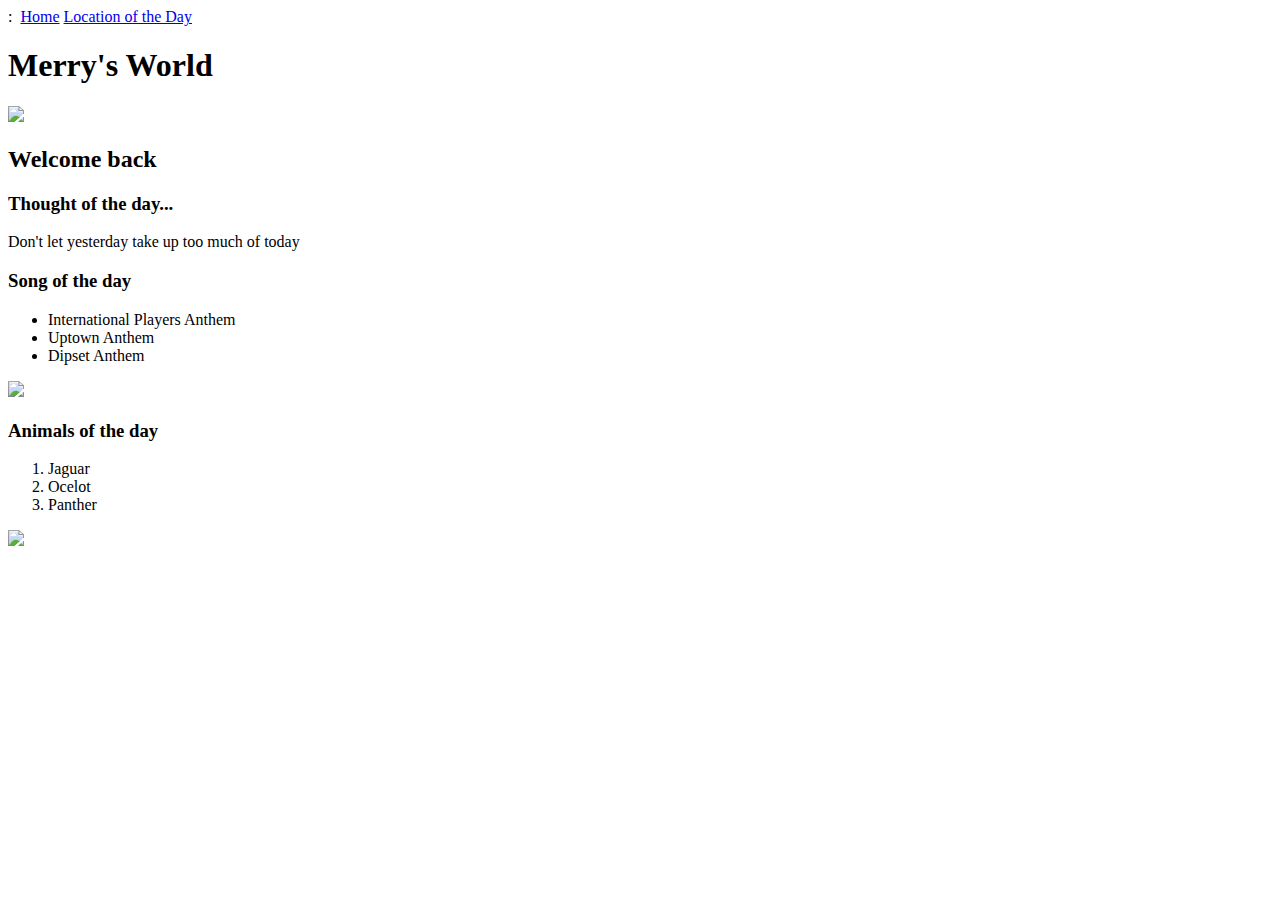
==== index.html @ 6d2af11c "Merry's World first" ====
<!DOCTYPE html> : 
<html>

	<head>

		<title>Merry's World</title>
	
	</head>
	
	<body>

		<a href="index.html">Home</a>
		<a href="reviews.html">Location of the Day</a>

		<h1>Merry's World</h1>

		<img src="images/snowOcelot.png" width="400px">


		<h2>Welcome back</h2>
		<h3>Thought of the day...</h3>
		<p>
			Don't let yesterday take up too much of today
		</p>

		<h3>Song of the day</h3>
		<ul>
			<li>International Players Anthem</li>
			<li>Uptown Anthem</li>
			<li>Dipset Anthem</li>
		</ul>

		<img src="https://djbooth.net/.image/t_share/MTUzNDg2MDE0Mjk1MTg4Njc4/international-players-anthem-favejpg.jpg" width="400px">

		<h3>Animals of the day</h3>
		<ol>
			<li>Jaguar</li>
			<LI>Ocelot</LI>
			<LI>Panther</LI>
		</ol>

		<img src="https://encrypted-tbn0.gstatic.com/images?q=tbn:ANd9GcSwfDm6-IU73LzxdmbwpDBNcRs2Qw8dQuWaA-q3HXonU_xbYGNa6w" width="400px">

		

	</body>

</html>
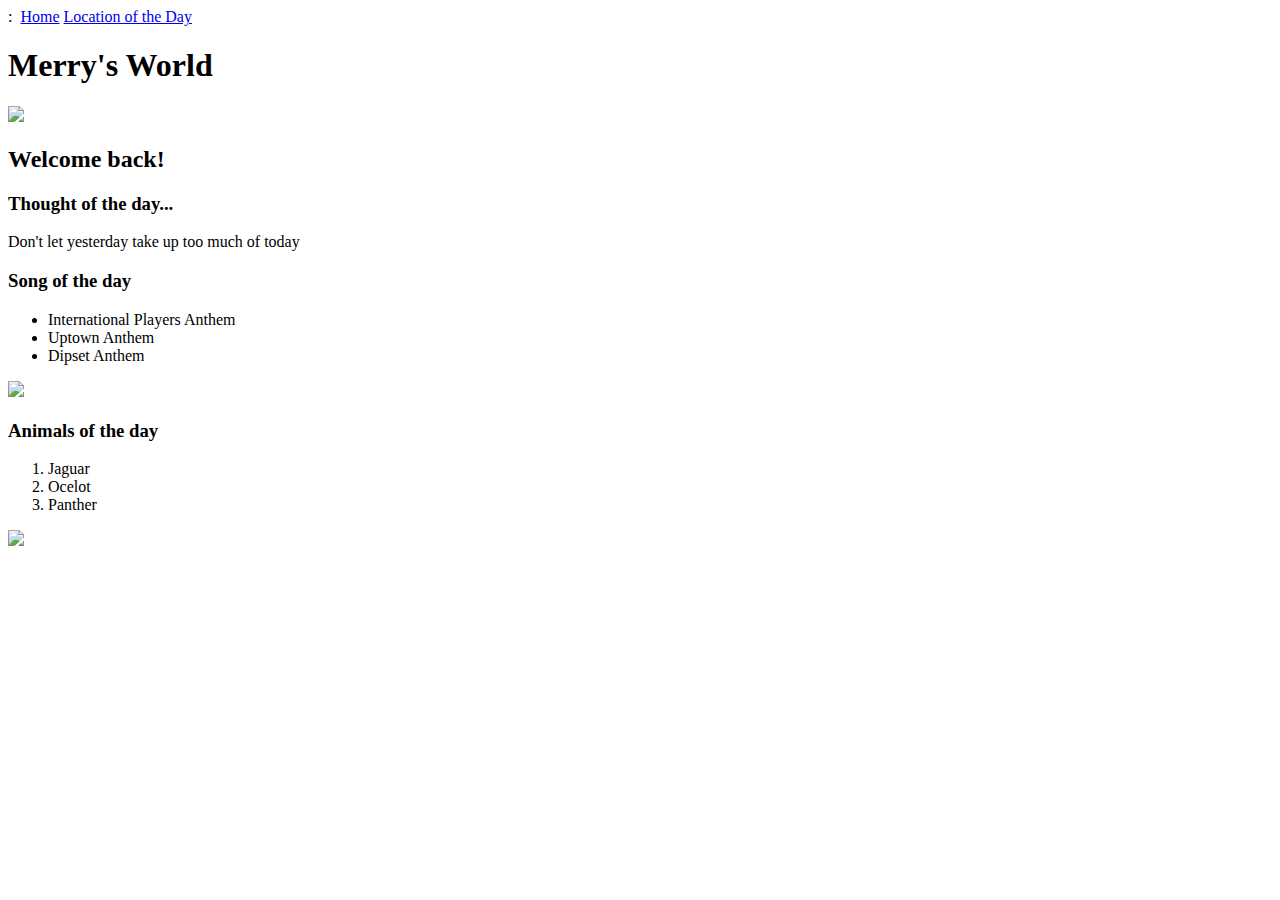
==== commit 0a5593de: "Added exclamtion mark to Welcome back" ====
--- a/index.html
+++ b/index.html
@@ -17,7 +17,7 @@
 		<img src="images/snowOcelot.png" width="400px">
 
 
-		<h2>Welcome back</h2>
+		<h2>Welcome back!</h2>
 		<h3>Thought of the day...</h3>
 		<p>
 			Don't let yesterday take up too much of today
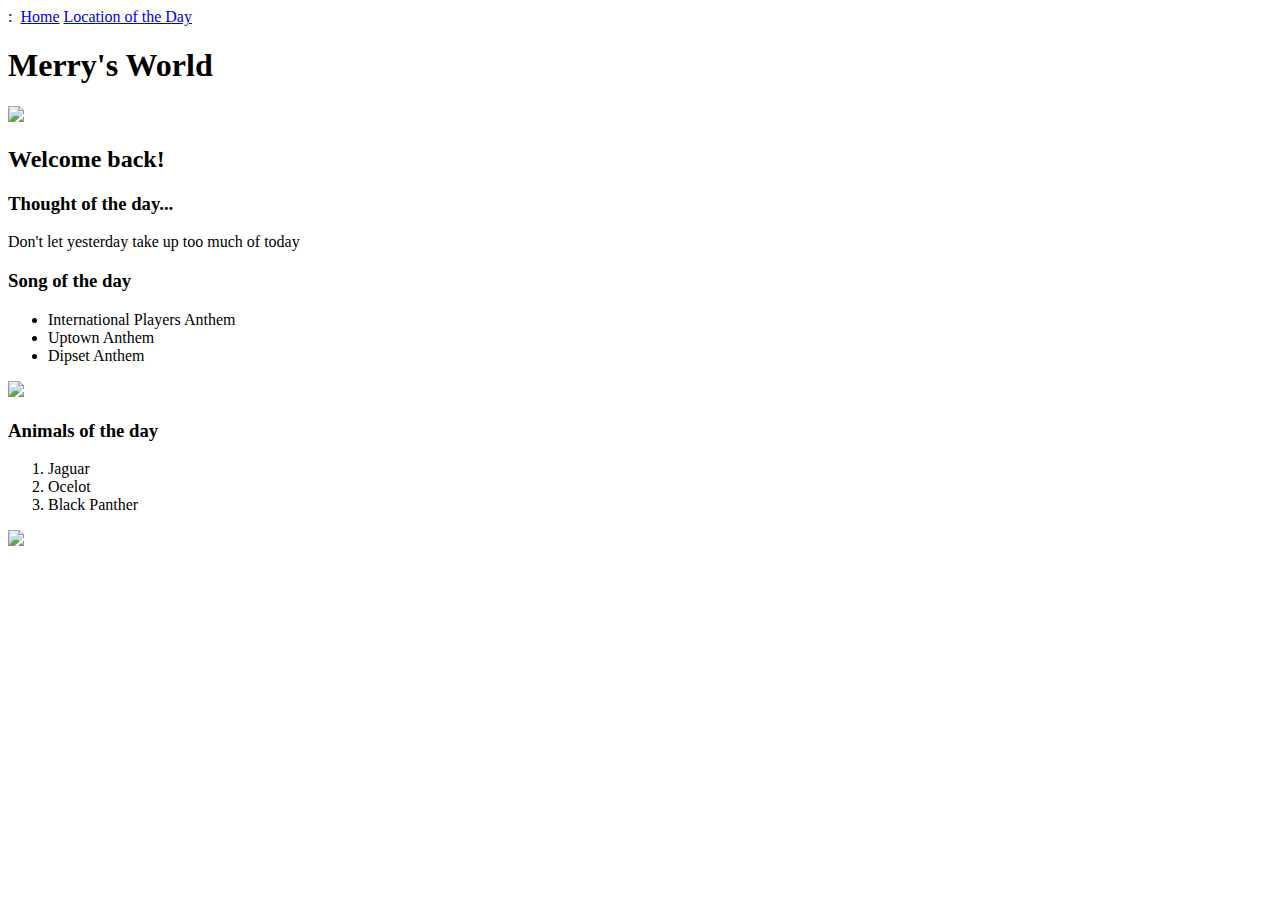
==== commit fb6a0952: "Black panther" ====
--- a/index.html
+++ b/index.html
@@ -36,7 +36,7 @@
 		<ol>
 			<li>Jaguar</li>
 			<LI>Ocelot</LI>
-			<LI>Panther</LI>
+			<LI>Black Panther</LI>
 		</ol>
 
 		<img src="https://encrypted-tbn0.gstatic.com/images?q=tbn:ANd9GcSwfDm6-IU73LzxdmbwpDBNcRs2Qw8dQuWaA-q3HXonU_xbYGNa6w" width="400px">
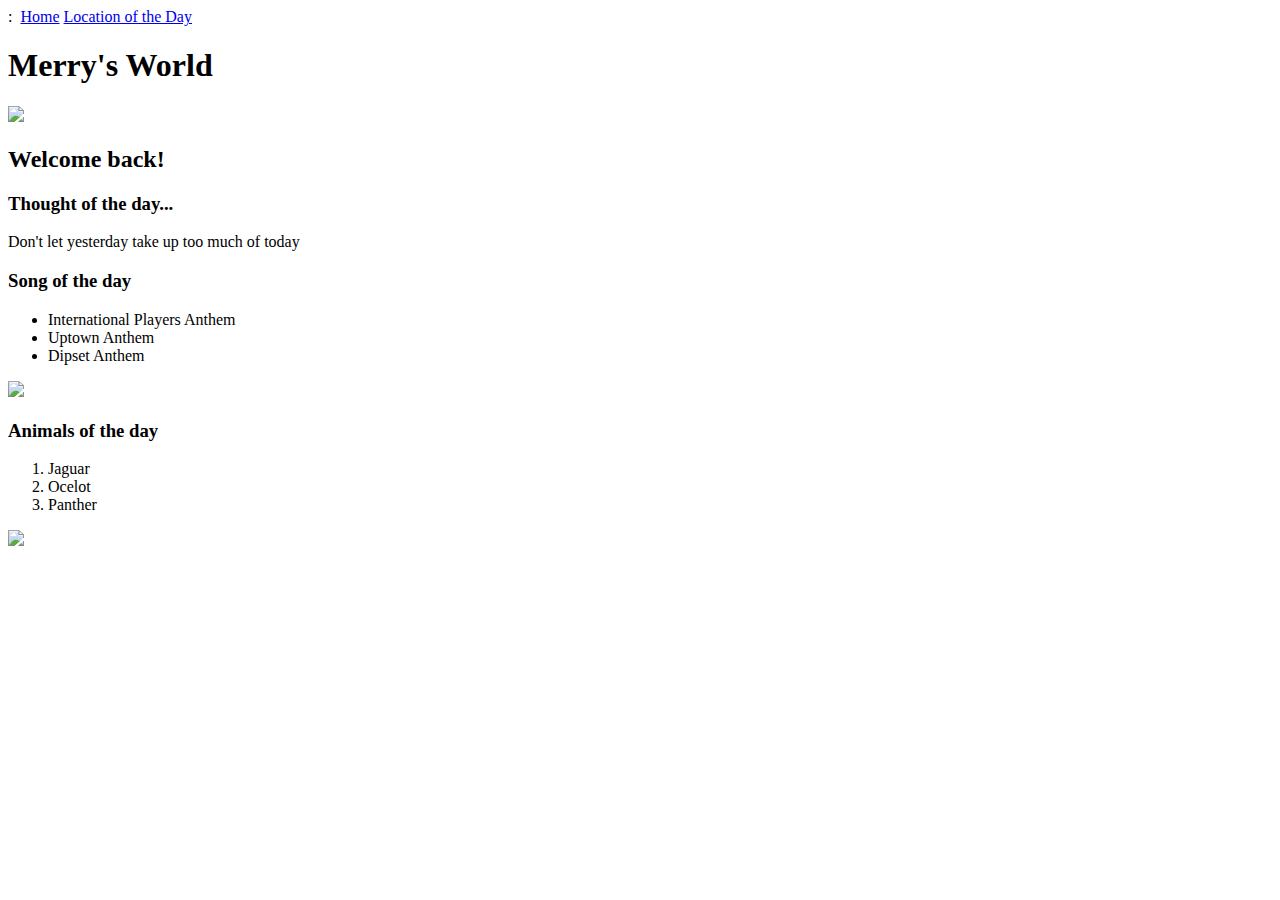
==== commit 31ef47b7: "githubcopy" ====
--- a/index.html
+++ b/index.html
@@ -36,7 +36,7 @@
 		<ol>
 			<li>Jaguar</li>
 			<LI>Ocelot</LI>
-			<LI>Black Panther</LI>
+			<LI>Panther</LI>
 		</ol>
 
 		<img src="https://encrypted-tbn0.gstatic.com/images?q=tbn:ANd9GcSwfDm6-IU73LzxdmbwpDBNcRs2Qw8dQuWaA-q3HXonU_xbYGNa6w" width="400px">
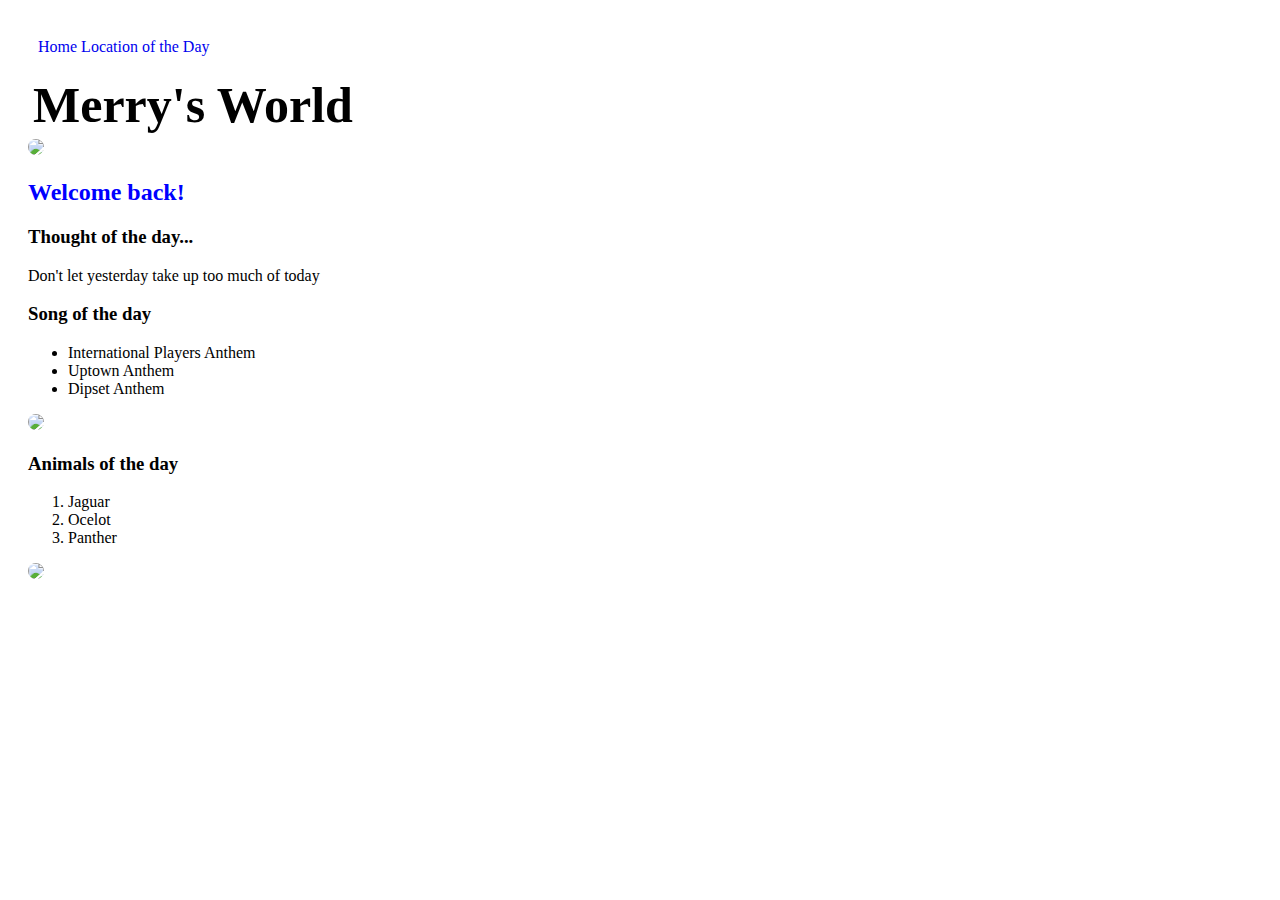
==== commit 79bcc265: "ALL BASIC ACTIONS COMPLETE" ====
--- a/index.html
+++ b/index.html
@@ -1,20 +1,25 @@
-<!DOCTYPE html> : 
+<!DOCTYPE html> 
 <html>
 
 	<head>
 
 		<title>Merry's World</title>
+
+		<link rel="stylesheet" type="text/css" href="index.css">
 	
 	</head>
 	
 	<body>
+		<nav>
 
-		<a href="index.html">Home</a>
-		<a href="reviews.html">Location of the Day</a>
+			<a class="Done" href="index.html">Home</a>
+			<a class="Done" href="reviews.html">Location of the Day</a>
+
+		</nav>
 
 		<h1>Merry's World</h1>
 
-		<img src="images/snowOcelot.png" width="400px">
+		<img class="done" src="images/snowOcelot.png" width="400px">
 
 
 		<h2>Welcome back!</h2>
@@ -30,7 +35,7 @@
 			<li>Dipset Anthem</li>
 		</ul>
 
-		<img src="https://djbooth.net/.image/t_share/MTUzNDg2MDE0Mjk1MTg4Njc4/international-players-anthem-favejpg.jpg" width="400px">
+		<img class="done" src="https://djbooth.net/.image/t_share/MTUzNDg2MDE0Mjk1MTg4Njc4/international-players-anthem-favejpg.jpg" width="400px">
 
 		<h3>Animals of the day</h3>
 		<ol>
@@ -39,7 +44,7 @@
 			<LI>Panther</LI>
 		</ol>
 
-		<img src="https://encrypted-tbn0.gstatic.com/images?q=tbn:ANd9GcSwfDm6-IU73LzxdmbwpDBNcRs2Qw8dQuWaA-q3HXonU_xbYGNa6w" width="400px">
+		<img class="done" src="https://encrypted-tbn0.gstatic.com/images?q=tbn:ANd9GcSwfDm6-IU73LzxdmbwpDBNcRs2Qw8dQuWaA-q3HXonU_xbYGNa6w" width="400px">
 
 		
 
--- a/index.css
+++ b/index.css
@@ -0,0 +1,33 @@
+h1{
+	font-size: 50px;
+	margin: 5px
+} /*Make the main heading 50px
+Change the margin of heading to 5px WORKS*/
+
+h2{
+	color:blue;
+} /*Change the subheading to have a colour of your choice WORKS*/
+
+.done{border-radius: 50px;} 
+/*create a class that adds a rounded border to an element. The apply to all your images WORKS*/
+
+
+.Done {
+        text-decoration: none;
+}/* links in the navigation to have no underline WORKS*/
+
+
+nav{
+	padding: 10px;
+	margin-bottom: 10px;
+} /*give the navigation 10px of padding
+navigation also have margin on the bottom of 10 WORKS*/
+
+body, httml {
+	padding-left:20px;
+	padding-right:20px;
+	padding-bottom:20px;
+	padding-top:20px;
+} /* Padding for the whole page to be 20px WORKS*/ 
+
+/* USE GIT COMMIT TO SAVE INDIVIDUAL ACTIONS IN THE MORNING*/
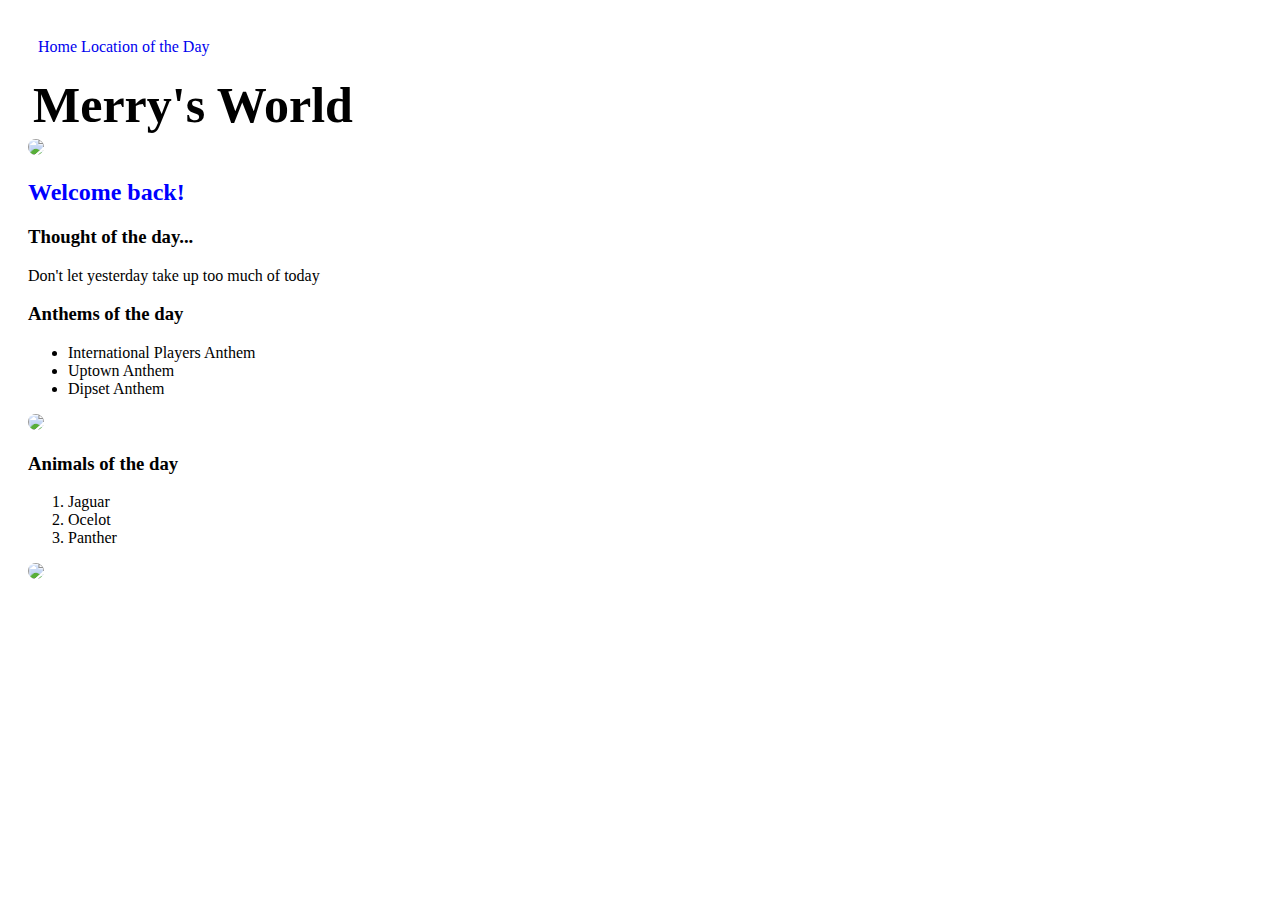
==== commit 9ab551fd: "Added contact html" ====
--- a/index.html
+++ b/index.html
@@ -1,4 +1,5 @@
-<!DOCTYPE html> 
+ <!DOCTYPE html> 
+
 <html>
 
 	<head>
@@ -6,14 +7,19 @@
 		<title>Merry's World</title>
 
 		<link rel="stylesheet" type="text/css" href="index.css">
+
+		<link href="https://fonts.googleapis.com/css?family=Cinzel" rel="stylesheet">
 	
 	</head>
 	
 	<body>
+
 		<nav>
 
 			<a class="Done" href="index.html">Home</a>
 			<a class="Done" href="reviews.html">Location of the Day</a>
+
+			<div id="header" </div>
 
 		</nav>
 
@@ -23,12 +29,15 @@
 
 
 		<h2>Welcome back!</h2>
+
 		<h3>Thought of the day...</h3>
+
 		<p>
 			Don't let yesterday take up too much of today
 		</p>
 
-		<h3>Song of the day</h3>
+		<h3>Anthems of the day</h3>
+
 		<ul>
 			<li>International Players Anthem</li>
 			<li>Uptown Anthem</li>
@@ -38,6 +47,7 @@
 		<img class="done" src="https://djbooth.net/.image/t_share/MTUzNDg2MDE0Mjk1MTg4Njc4/international-players-anthem-favejpg.jpg" width="400px">
 
 		<h3>Animals of the day</h3>
+
 		<ol>
 			<li>Jaguar</li>
 			<LI>Ocelot</LI>
@@ -46,8 +56,6 @@
 
 		<img class="done" src="https://encrypted-tbn0.gstatic.com/images?q=tbn:ANd9GcSwfDm6-IU73LzxdmbwpDBNcRs2Qw8dQuWaA-q3HXonU_xbYGNa6w" width="400px">
 
-		
-
 	</body>
 
 </html>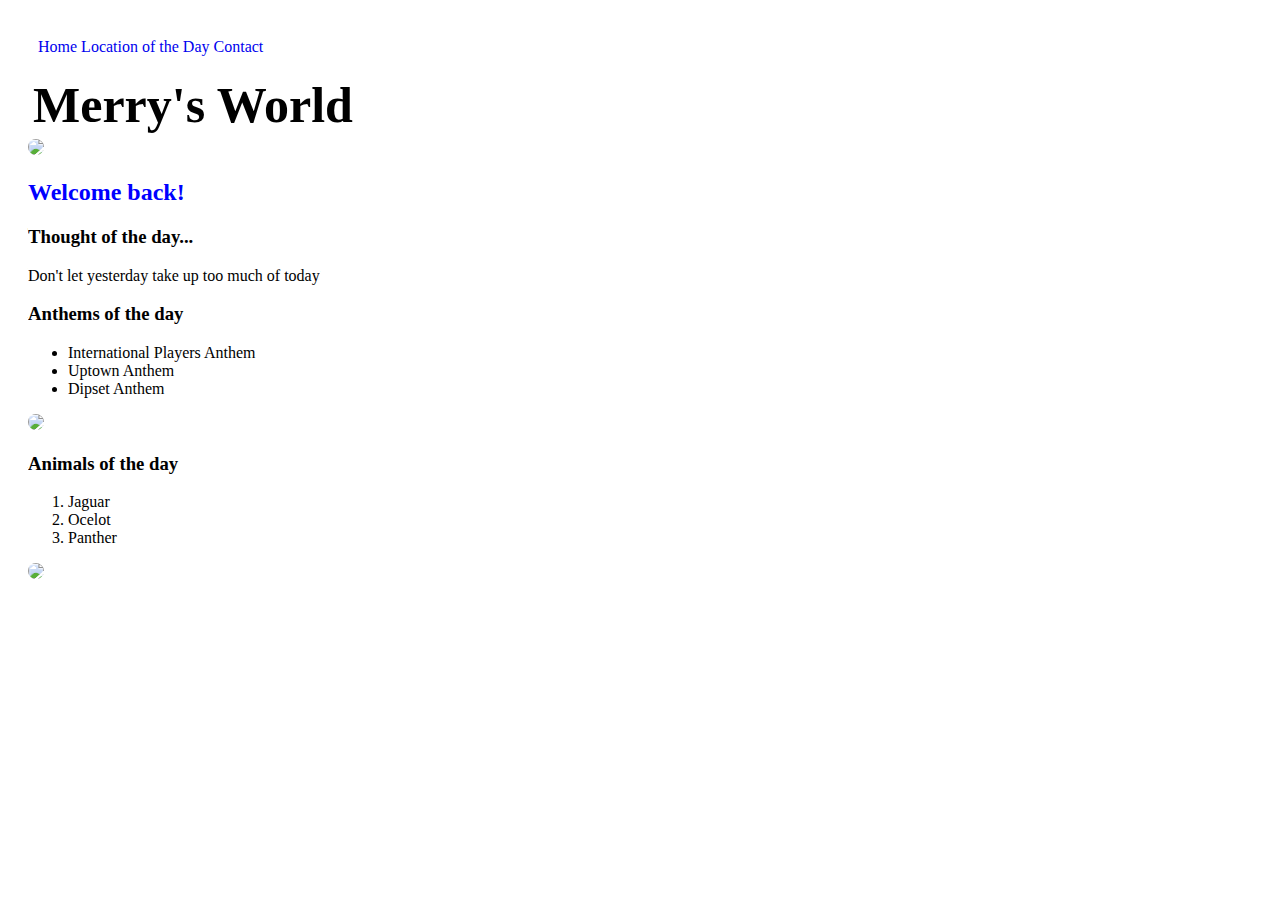
==== commit ead31964: "Added heading and title" ====
--- a/index.html
+++ b/index.html
@@ -18,6 +18,7 @@
 
 			<a class="Done" href="index.html">Home</a>
 			<a class="Done" href="reviews.html">Location of the Day</a>
+			<a class="Done" href="contact.html">Contact</a>
 
 			<div id="header" </div>
 
